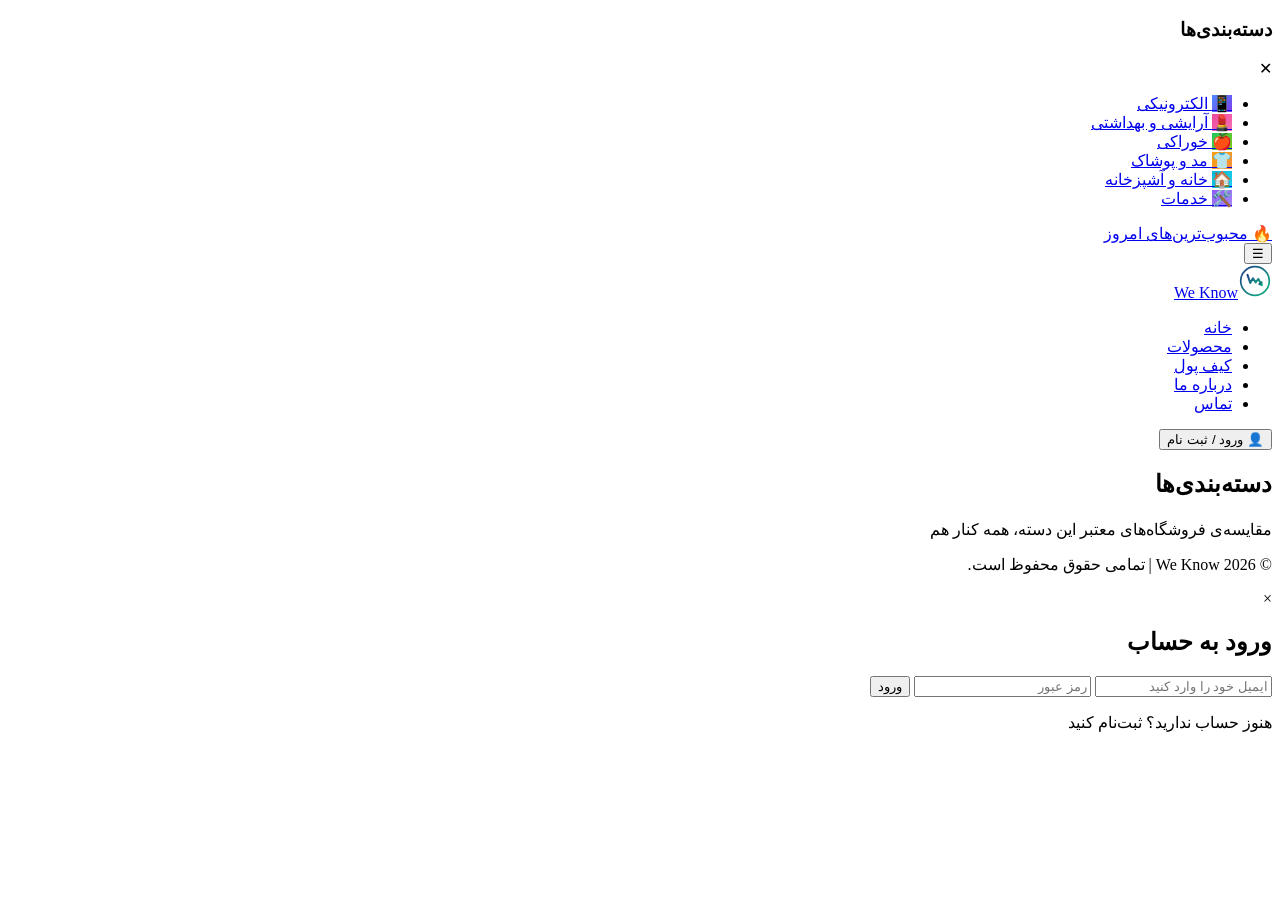
==== category.html @ 8f4747b4 "Create category.html" ====
<!DOCTYPE html>
<html lang="fa" dir="rtl" class="page-ready">

<head>
    <meta charset="UTF-8">
    <meta name="viewport" content="width=device-width, initial-scale=1.0">
    <meta name="description" content="مقایسه‌ی قیمت بین فروشگاه‌های معتبر ایرانی در هر دسته‌بندی — الکترونیکی، آرایشی، خوراکی، پوشاک، خانه و خدمات.">
    <meta name="robots" content="index, follow">
    <meta property="og:type" content="website">
    <meta property="og:title" content="دسته‌بندی محصولات | We Know">
    <meta property="og:description" content="مقایسه‌ی قیمت بین فروشگاه‌های معتبر ایرانی در هر دسته‌بندی — الکترونیکی، آرایشی، خوراکی، پوشاک، خانه و خدمات.">
    <meta property="og:locale" content="fa_IR">
    <meta name="twitter:card" content="summary">


    <link rel="preconnect" href="https://fonts.googleapis.com">
    <link rel="preconnect" href="https://fonts.gstatic.com" crossorigin>
    <link href="https://fonts.googleapis.com/css2?family=Vazirmatn:wght@300;400;500;600;700;800&display=swap" rel="stylesheet">

    <link rel="stylesheet" href="style.css">

    <title>دسته‌بندی محصولات | We Know</title>
</head>

<body>

    <!-- ================= NAVBAR ================= -->

    <nav class="navbar light-mode">
        <div id="sidebar" class="sidebar">
            <div class="sidebar-blob b1"></div>
            <div class="sidebar-blob b2"></div>
            <div class="shatter-grid" id="shatterGrid"></div>
            <div class="sidebar-content">
                <div class="sidebar-header">
                    <h3>دسته‌بندی‌ها</h3>
                    <span onclick="toggleSidebar()">✕</span>
                </div>
                <ul>
                    <li><a href="category.html?cat=electronics"><span class="cat-icon" style="background:linear-gradient(135deg,#4F8CFF,#7C3AED)">📱</span> الکترونیکی</a></li>
                    <li><a href="category.html?cat=beauty"><span class="cat-icon" style="background:linear-gradient(135deg,#EC4899,#F472B6)">💄</span> آرایشی و بهداشتی</a></li>
                    <li><a href="category.html?cat=food"><span class="cat-icon" style="background:linear-gradient(135deg,#22C55E,#84CC16)">🍎</span> خوراکی</a></li>
                    <li><a href="category.html?cat=fashion"><span class="cat-icon" style="background:linear-gradient(135deg,#F59E0B,#FB923C)">👕</span> مد و پوشاک</a></li>
                    <li><a href="category.html?cat=home"><span class="cat-icon" style="background:linear-gradient(135deg,#06B6D4,#22D3EE)">🏠</span> خانه و آشپزخانه</a></li>
                    <li><a href="category.html?cat=services"><span class="cat-icon" style="background:linear-gradient(135deg,#8B5CF6,#A78BFA)">🛠️</span> خدمات</a></li>
                </ul>
                <div class="sidebar-footer">
                    <a href="popular.html">🔥 محبوب‌ترین‌های امروز</a>
                </div>
            </div>
        </div>

        <button class="menu-btn" onclick="toggleSidebar()">☰</button>

        <div class="container">
            <a href="index.html" class="logo"><svg class="logo-mark" viewBox="0 0 100 100" width="34" height="34" aria-hidden="true"><defs><linearGradient id="logoGrad" x1="0" y1="0" x2="1" y2="1"><stop offset="0%" stop-color="#1E3A8A"/><stop offset="100%" stop-color="#10B981"/></linearGradient></defs><circle cx="50" cy="50" r="42" fill="none" stroke="url(#logoGrad)" stroke-width="5"/><path d="M28 32 L36 56 L44 42 L52 54 L60 44 L69 61" fill="none" stroke="url(#logoGrad)" stroke-width="6" stroke-linecap="round" stroke-linejoin="round"/><path d="M63 59 L70 62 L69 54" fill="none" stroke="url(#logoGrad)" stroke-width="6" stroke-linecap="round" stroke-linejoin="round"/></svg><span>We Know</span></a>

            <ul class="nav-links">
                <li><a href="index.html#home">خانه</a></li>
                <li><a href="products.html">محصولات</a></li>
                <li><a href="wallet.html">کیف پول</a></li>
                <li><a href="index.html#about">درباره ما</a></li>
                <li><a href="index.html#contact">تماس</a></li>
            </ul>

            <button class="login-btn">
                <span class="icon">👤</span>
                ورود / ثبت نام
            </button>
        </div>
    </nav>

    <!-- ================= CATEGORY GRID (همیشه نشون داده میشه) ================= -->

    <section class="cat-grid-wrap">
        <h2 class="section-title">دسته‌بندی‌ها</h2>
        <div class="cat-grid" id="catGrid"></div>
    </section>

    <!-- ================= INTRO انیمیشنی دسته‌ی انتخاب‌شده ================= -->

    <div id="catIntro" class="cat-intro">
        <div class="cat-intro-icon-wrap">
            <div class="cat-intro-ring"></div>
            <div class="cat-intro-ring cat-intro-ring2"></div>
            <div class="cat-intro-icon" id="catIntroIcon"></div>
        </div>
        <h1 id="catIntroTitle"></h1>
        <p>مقایسه‌ی فروشگاه‌های معتبر این دسته، همه کنار هم</p>
    </div>

    <!-- ================= STORES ================= -->

    <div id="storesWrap" class="stores-wrap"></div>

    <!-- ================= FOOTER ================= -->

    <footer>
        <p>© 2026 We Know | تمامی حقوق محفوظ است.</p>
    </footer>

    <script src="categories-data.js"></script>
    <script src="script.js"></script>
    <script src="category.js"></script>

    <div id="authModal" class="auth-modal">
        <div class="auth-box">
            <span class="close-modal" onclick="closeAuth()">×</span>
            <h2 id="modalTitle">ورود به حساب</h2>
            <form id="authForm" onsubmit="return false;">
            <input type="text" id="authName" placeholder="اسمت" style="display:none;">
            <input type="email" id="authEmail" placeholder="ایمیل خود را وارد کنید" required>
            <input type="password" id="authPassword" placeholder="رمز عبور" required>
            <button type="submit" class="auth-submit">ورود</button>
        </form>
        <p id="authError" class="auth-error"></p>
            <p class="toggle-text" onclick="toggleAuthMode()">
                هنوز حساب ندارید؟ <span id="toggleBtn">ثبت‌نام کنید</span>
            </p>
        </div>
    </div>
</body>

</html>
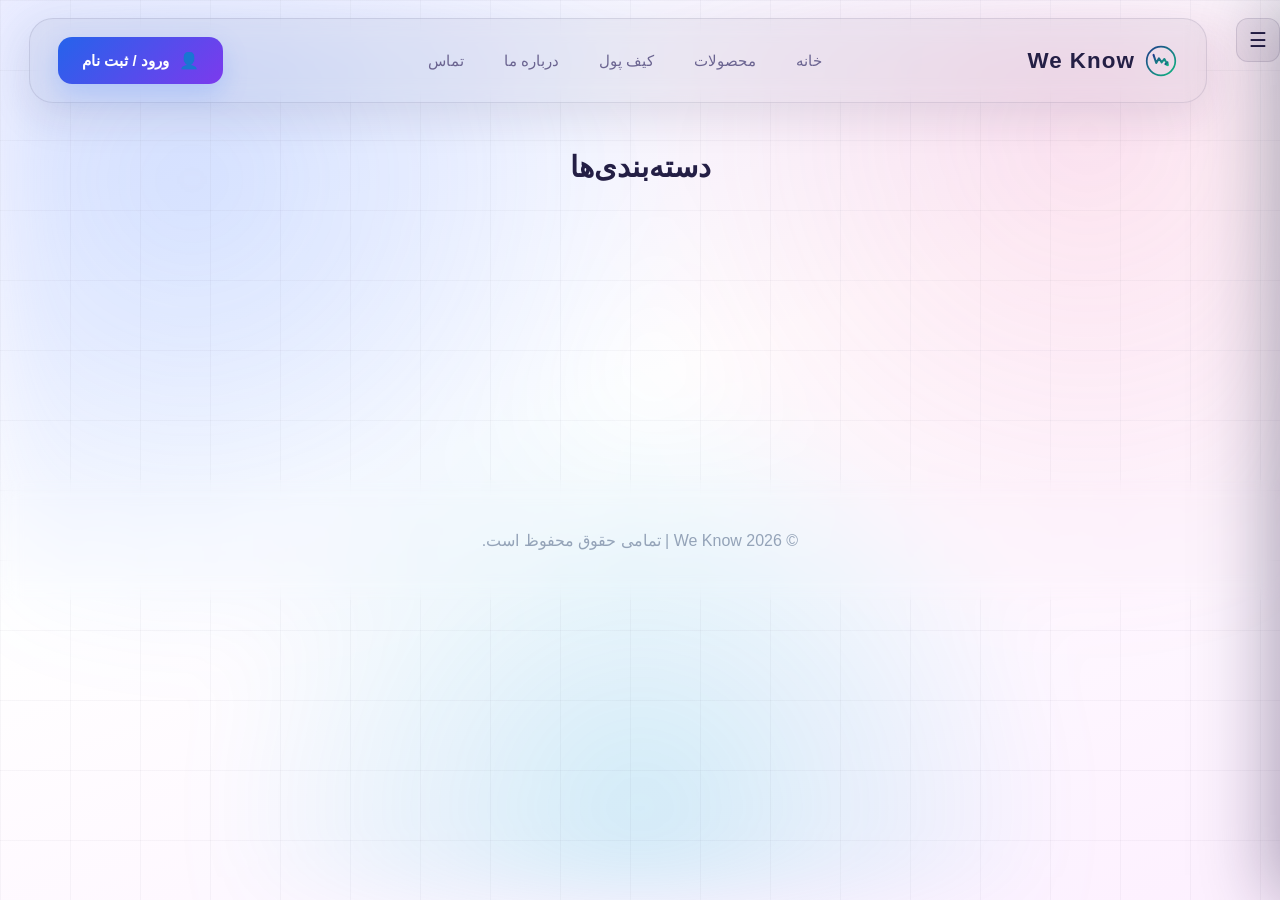
==== commit 68628803: "Update category.html" ====
--- a/category.html
+++ b/category.html
@@ -32,10 +32,24 @@
             <div class="sidebar-blob b2"></div>
             <div class="shatter-grid" id="shatterGrid"></div>
             <div class="sidebar-content">
+                <nav class="sidebar-mobile-nav">
+                    <a href="index.html#home">خانه</a>
+                    <a href="products.html">محصولات</a>
+                    <a href="wallet.html">کیف پول</a>
+                    <a href="index.html#about">درباره ما</a>
+                    <a href="index.html#contact">تماس</a>
+                </nav>
                 <div class="sidebar-header">
                     <h3>دسته‌بندی‌ها</h3>
                     <span onclick="toggleSidebar()">✕</span>
                 </div>
+                <nav class="sidebar-mobile-nav">
+                    <a href="index.html#home">🏠 خانه</a>
+                    <a href="products.html">📦 محصولات</a>
+                    <a href="wallet.html">💳 کیف پول</a>
+                    <a href="index.html#about">🤝 درباره ما</a>
+                    <a href="index.html#contact">✉️ تماس</a>
+                </nav>
                 <ul>
                     <li><a href="category.html?cat=electronics"><span class="cat-icon" style="background:linear-gradient(135deg,#4F8CFF,#7C3AED)">📱</span> الکترونیکی</a></li>
                     <li><a href="category.html?cat=beauty"><span class="cat-icon" style="background:linear-gradient(135deg,#EC4899,#F472B6)">💄</span> آرایشی و بهداشتی</a></li>
--- a/style.css
+++ b/style.css
@@ -0,0 +1,2310 @@
+/*====================================================
+    WE KNOW
+    VERSION 2.0 — no external JS libraries
+=====================================================*/
+
+/* فونت از تگ link تو head هر HTML لود میشه، نه از اینجا (برای جلوگیری از لود دوبل) */
+
+:root{
+
+    --bg:#F3F1FF;
+    --bg2:#FFFFFF;
+    --primary:#4F8CFF;
+    --secondary:#7C3AED;
+    --cyan:#06B6D4;
+    --pink:#EC4899;
+    --white:#ffffff;
+    --text:#241f45;
+    --paragraph:#6b6491;
+
+    --glass:rgba(36,31,69,.045);
+    --glass-border:rgba(36,31,69,.09);
+
+    --shadow:
+    0 25px 60px rgba(0,0,0,.35);
+
+}
+
+/*================ RESET ================*/
+
+*{
+    margin:0;
+    padding:0;
+    box-sizing:border-box;
+}
+
+html{
+    scroll-behavior:smooth;
+    font-family:"Vazirmatn",sans-serif;
+}
+
+html.is-loading,
+html.is-loading body{
+    overflow:hidden;
+    height:100vh;
+}
+
+body{
+    background: linear-gradient(160deg, #F0F0FF, #FFFFFF 45%, #FDF0FF);
+    color:var(--text);
+    overflow-x:hidden;
+    min-height:100vh;
+    position:relative;
+}
+
+a{
+    text-decoration:none;
+}
+
+button{
+    cursor:pointer;
+    font-family:inherit;
+}
+
+img{
+    display:block;
+    max-width:100%;
+}
+
+ul{
+    list-style:none;
+}
+
+/*================ SCROLLBAR ================*/
+
+::-webkit-scrollbar{
+    width:10px;
+}
+
+::-webkit-scrollbar-track{
+    background:#050b16;
+}
+
+::-webkit-scrollbar-thumb{
+    background:linear-gradient(var(--primary),var(--secondary));
+    border-radius:30px;
+}
+
+/*================ BACKGROUND ================*/
+
+.background{
+    position:fixed;
+    inset:0;
+    overflow:hidden;
+    z-index:-5;
+}
+
+.blob{
+    position:absolute;
+    border-radius:50%;
+    filter:blur(55px);
+    opacity:.58;
+}
+
+.blob1{
+    width:650px;
+    height:650px;
+    background:#2563eb;
+    top:-180px;
+    inset-inline-end:-180px;
+    animation:float 18s ease-in-out infinite;
+}
+
+.blob2{
+    width:520px;
+    height:520px;
+    background:#7c3aed;
+    bottom:-180px;
+    inset-inline-start:-150px;
+    animation:float 24s ease-in-out infinite reverse;
+}
+
+.blob3{
+    width:420px;
+    height:420px;
+    background:#06b6d4;
+    top:45%;
+    inset-inline-start:40%;
+    animation:float 20s ease-in-out infinite;
+}
+
+.noise{
+    position:absolute;
+    inset:0;
+    opacity:.035;
+    mix-blend-mode:overlay;
+    background-image:radial-gradient(rgba(255,255,255,.35) 1px,transparent 1px);
+    background-size:6px 6px;
+}
+
+body::before{
+    content:"";
+    position:fixed;
+    inset:0;
+    background:
+    radial-gradient(circle at 15% 20%, rgba(79,140,255,.20), transparent 38%),
+    radial-gradient(circle at 85% 15%, rgba(236,72,153,.16), transparent 38%),
+    radial-gradient(circle at 50% 90%, rgba(6,182,212,.18), transparent 42%);
+    filter:blur(35px);
+    animation:aurora 18s ease infinite alternate;
+    z-index:-4;
+}
+
+body::after{
+    content:"";
+    position:fixed;
+    inset:0;
+    background-image:
+    linear-gradient(rgba(36,31,69,.035) 1px,transparent 1px),
+    linear-gradient(90deg,rgba(36,31,69,.035) 1px,transparent 1px);
+    background-size:70px 70px;
+    z-index:-3;
+}
+
+/*================ CONTAINER ================*/
+
+.container{
+    width:min(1400px,92%);
+    margin:auto;
+}
+
+/*================ ANIMATIONS ================*/
+
+@keyframes aurora{
+    0%{ transform:scale(1) rotate(0deg); }
+    50%{ transform:scale(1.25) rotate(12deg); }
+    100%{ transform:scale(1.45) rotate(-8deg); }
+}
+
+@keyframes float{
+    0%{ transform:translate(0,0); }
+    25%{ transform:translate(100px,-60px); }
+    50%{ transform:translate(-80px,120px); }
+    75%{ transform:translate(80px,40px); }
+    100%{ transform:translate(0,0); }
+}
+
+@keyframes spin{
+    to{ transform:rotate(360deg); }
+}
+
+@keyframes spinReverse{
+    to{ transform:rotate(-360deg); }
+}
+
+@keyframes logoPop{
+    0%{ opacity:0; transform:scale(.5) rotate(-20deg); }
+    60%{ opacity:1; transform:scale(1.1) rotate(4deg); }
+    100%{ opacity:1; transform:scale(1) rotate(0deg); }
+}
+
+@keyframes preloaderOut{
+    0%{ opacity:1; transform:translateY(0) scale(1); }
+    60%{ opacity:1; transform:translateY(0) scale(1.06); }
+    100%{ opacity:0; transform:translateY(-6%) scale(1.1); }
+}
+
+/*================ GENERIC REVEAL ================*/
+
+.reveal{
+    opacity:0;
+    transform:translateY(50px);
+    transition:opacity .9s cubic-bezier(.22,1,.36,1), transform .9s cubic-bezier(.22,1,.36,1);
+}
+
+html.page-ready .reveal{
+    opacity:1;
+    transform:translateY(0);
+}
+
+html.page-ready .hero-top.reveal{ transition-delay:.05s; }
+html.page-ready h1.reveal{ transition-delay:.18s; }
+html.page-ready p.reveal{ transition-delay:.32s; }
+html.page-ready .search-box.reveal{ transition-delay:.44s; }
+html.page-ready .hero-tags.reveal{ transition-delay:.56s; }
+
+.scroll-reveal{
+    opacity:0;
+    transform:translateY(60px);
+    transition:opacity .8s cubic-bezier(.22,1,.36,1), transform .8s cubic-bezier(.22,1,.36,1);
+}
+
+.scroll-reveal.in-view{
+    opacity:1;
+    transform:translateY(0);
+}
+
+.stats .stat-card:nth-child(1).in-view{ transition-delay:0s; }
+.stats .stat-card:nth-child(2).in-view{ transition-delay:.1s; }
+.stats .stat-card:nth-child(3).in-view{ transition-delay:.2s; }
+.stats .stat-card:nth-child(4).in-view{ transition-delay:.3s; }
+
+.features .feature-card:nth-child(1).in-view{ transition-delay:0s; }
+.features .feature-card:nth-child(2).in-view{ transition-delay:.12s; }
+.features .feature-card:nth-child(3).in-view{ transition-delay:.24s; }
+
+@media (prefers-reduced-motion: reduce){
+    .reveal, .scroll-reveal{ transition:none; opacity:1; transform:none; }
+    .blob, body::before, .preloader-ring, .preloader-logo{ animation:none !important; }
+}
+
+/*====================================================
+                    PRELOADER
+====================================================*/
+
+#preloader{
+    position:fixed;
+    inset:0;
+    z-index:9999;
+    display:flex;
+    align-items:center;
+    justify-content:center;
+    background:var(--bg);
+    overflow:hidden;
+}
+
+#preloader.out{
+    animation:preloaderOut .7s cubic-bezier(.6,0,.85,1) forwards;
+    pointer-events:none;
+}
+
+.preloader-logo{
+    position:relative;
+    z-index:2;
+    font-size:2.6rem;
+    font-weight:800;
+    letter-spacing:2px;
+    color:#241f45;
+    animation:logoPop 1s cubic-bezier(.22,1,.36,1) both;
+}
+
+.preloader-logo span{
+    background:linear-gradient(90deg,var(--primary),var(--secondary),var(--cyan));
+    -webkit-background-clip:text;
+    background-clip:text;
+    color:transparent;
+}
+
+.preloader-ring{
+    position:absolute;
+    width:170px;
+    height:170px;
+    border-radius:50%;
+    border:2px solid transparent;
+    border-top-color:var(--primary);
+    border-right-color:var(--secondary);
+    animation:spin 2.2s linear infinite;
+}
+
+.preloader-ring2{
+    width:220px;
+    height:220px;
+    border-top-color:transparent;
+    border-right-color:transparent;
+    border-bottom-color:var(--cyan);
+    border-left-color:var(--pink);
+    opacity:.6;
+    animation:spinReverse 2.8s linear infinite;
+}
+
+/*====================================================
+                ANCHOR NAV / SECTION TITLE
+====================================================*/
+
+section, header{
+    scroll-margin-top: 110px;
+}
+
+.section-title{
+    text-align:center;
+    font-size:1.8rem;
+    font-weight:800;
+    margin-bottom:36px;
+}
+
+.products-grid{
+    margin-top: 90px;
+    padding: 0 20px;
+}
+
+.products-grid .grid{
+    display: grid;
+    grid-template-columns: repeat(3, 1fr);
+    gap: 22px;
+}
+
+@media(max-width:1000px){
+    .products-grid .grid{ grid-template-columns: repeat(2, 1fr); }
+}
+
+@media(max-width:600px){
+    .products-grid .grid{ grid-template-columns: 1fr; }
+}
+
+/*====================================================
+        ROTATE-IN REVEAL + ICON SPIN ON HOVER
+====================================================*/
+
+.spin-reveal{
+    transform: translateY(60px) rotate(-10deg) scale(.88);
+}
+
+.spin-reveal.in-view{
+    transform: translateY(0) rotate(0deg) scale(1);
+}
+
+.product-icon,
+.feature-icon{
+    display:inline-flex;
+    transition: transform .7s cubic-bezier(.22,1,.36,1);
+}
+
+.product-card:hover .product-icon,
+.feature-card:hover .feature-icon{
+    transform: rotate(360deg);
+}
+
+.page-hero{
+    text-align: center;
+    padding: 150px 20px 50px;
+    max-width: 760px;
+    margin: 0 auto;
+    position: relative;
+    z-index: 1;
+}
+
+.page-hero h1{
+    font-size: 2.4rem;
+    font-weight: 800;
+    line-height: 1.4;
+    margin: 20px 0 16px;
+}
+
+.page-hero p{
+    color: var(--paragraph);
+    font-size: 1.02rem;
+    line-height: 1.9;
+}
+
+/*====================================================
+        PRODUCT CARD CLICK → SPIN OUT
+====================================================*/
+
+@keyframes cardSpinOut{
+    0%{ transform: scale(1) rotate(0deg); opacity: 1; }
+    60%{ transform: scale(1.1) rotate(200deg); opacity: 1; }
+    100%{ transform: scale(.25) rotate(360deg); opacity: 0; }
+}
+
+.product-card{ cursor: pointer; }
+
+.product-card.spin-out{
+    animation: cardSpinOut .55s cubic-bezier(.55,0,.2,1) forwards;
+    pointer-events: none;
+}
+
+/*====================================================
+        PRODUCT DETAIL PAGE (theme changes per category)
+====================================================*/
+
+.theme-electronics{ --theme-bg1:#E8F2FF; --theme-bg2:#FFFFFF; --theme-accent:#4F8CFF; }
+.theme-beauty{      --theme-bg1:#FFEAF3; --theme-bg2:#FFFFFF; --theme-accent:#EC4899; }
+.theme-food{        --theme-bg1:#EAFCEF; --theme-bg2:#FFFFFF; --theme-accent:#22C55E; }
+.theme-fashion{      --theme-bg1:#FFF4E2; --theme-bg2:#FFFFFF; --theme-accent:#F59E0B; }
+.theme-home{        --theme-bg1:#E3FBFF; --theme-bg2:#FFFFFF; --theme-accent:#06B6D4; }
+.theme-services{    --theme-bg1:#F3ECFF; --theme-bg2:#FFFFFF; --theme-accent:#8B5CF6; }
+
+.product-page{
+    min-height: 100vh;
+    background: linear-gradient(160deg, var(--theme-bg1,#E8F2FF), var(--theme-bg2,#FFFFFF));
+    color: #241f45;
+}
+
+.product-page-inner{
+    max-width: 880px;
+    margin: 0 auto;
+    padding: 130px 24px 60px;
+}
+
+.back-btn{
+    display: inline-flex;
+    align-items: center;
+    gap: 6px;
+    border: none;
+    background: rgba(36,31,69,.08);
+    color: #241f45;
+    font-weight: 700;
+    font-size: .85rem;
+    padding: 12px 18px;
+    border-radius: 999px;
+    cursor: pointer;
+    text-decoration: none;
+    margin-bottom: 24px;
+    transition: transform .25s ease, background .25s ease;
+}
+
+.back-btn:hover{
+    background: rgba(36,31,69,.14);
+    transform: translateX(4px);
+}
+
+.back-btn.bottom{
+    margin-top: 10px;
+    margin-bottom: 0;
+}
+
+.product-page-icon{
+    font-size: 5rem;
+    text-align: center;
+    margin-bottom: 14px;
+    filter: drop-shadow(0 14px 24px rgba(36,31,69,.18));
+}
+
+#ppName{
+    text-align: center;
+    font-size: 1.7rem;
+    font-weight: 800;
+    margin-bottom: 12px;
+    line-height: 1.5;
+}
+
+.product-page-badge{
+    display: block;
+    width: fit-content;
+    margin: 0 auto 18px;
+    font-size: .78rem;
+    font-weight: 700;
+    padding: 6px 16px;
+    border-radius: 999px;
+    background: rgba(34,197,94,.15);
+    color: #16A34A;
+}
+
+.product-page-badge.fake{
+    background: rgba(244,63,94,.15);
+    color: #E11D48;
+}
+
+.product-page-price{
+    text-align: center;
+    font-size: 2.1rem;
+    font-weight: 800;
+    margin-bottom: 34px;
+    color: var(--theme-accent, #4F8CFF);
+}
+
+.product-page-grid{
+    display: grid;
+    grid-template-columns: 1fr 1fr;
+    gap: 18px;
+    margin-bottom: 18px;
+}
+
+.pp-card{
+    background: rgba(255,255,255,.75);
+    border: 1px solid rgba(36,31,69,.08);
+    border-radius: 22px;
+    padding: 24px;
+    margin-bottom: 18px;
+    box-shadow: 0 20px 45px rgba(36,31,69,.08);
+}
+
+.pp-card h3{
+    font-size: 1rem;
+    margin-bottom: 14px;
+}
+
+.pp-card p{
+    color: #4b4570;
+    font-size: .9rem;
+    line-height: 1.9;
+}
+
+#ppChart svg{
+    width: 100%;
+    height: 130px;
+    display: block;
+}
+
+.pp-alert-hint{
+    margin-bottom: 14px !important;
+}
+
+.compare-row{
+    display: flex;
+    align-items: center;
+    justify-content: space-between;
+    padding: 13px 0;
+    border-bottom: 1px solid rgba(36,31,69,.08);
+    font-size: .88rem;
+}
+
+.compare-row:last-child{ border-bottom: none; }
+
+.compare-row .cr-store{
+    display: flex;
+    align-items: center;
+    gap: 8px;
+    font-weight: 600;
+}
+
+.compare-row .cr-price{
+    font-weight: 800;
+    display: flex;
+    align-items: center;
+    gap: 8px;
+}
+
+.compare-row.cheapest .cr-price{ color: #16A34A; }
+
+.cheapest-tag{
+    font-size: .65rem;
+    font-weight: 700;
+    padding: 3px 9px;
+    border-radius: 999px;
+    background: rgba(34,197,94,.15);
+    color: #16A34A;
+}
+
+.review-form{
+    display: flex;
+    flex-direction: column;
+    gap: 10px;
+    margin-top: 18px;
+    padding-top: 18px;
+    border-top: 1px solid rgba(36,31,69,.08);
+}
+
+.review-form input,
+.review-form textarea,
+.review-form select{
+    background: rgba(255,255,255,.9);
+    border: 1px solid rgba(36,31,69,.12);
+    border-radius: 12px;
+    padding: 12px 14px;
+    font-family: inherit;
+    font-size: .88rem;
+    color: #241f45;
+    outline: none;
+    resize: none;
+}
+
+.review-form input:focus,
+.review-form textarea:focus,
+.review-form select:focus{
+    border-color: var(--theme-accent, #4F8CFF);
+}
+
+.review-form button{
+    align-self: flex-start;
+    border: none;
+    padding: 11px 22px;
+    border-radius: 12px;
+    background: var(--theme-accent, #4F8CFF);
+    color: white;
+    font-weight: 700;
+    font-size: .85rem;
+    cursor: pointer;
+    transition: transform .25s ease, filter .25s ease;
+}
+
+.review-form button:hover{
+    transform: translateY(-2px);
+    filter: brightness(1.08);
+}
+
+.review-item.new-review{
+    background: rgba(110,168,255,.06);
+    border-radius: 12px;
+    padding: 10px 12px;
+}
+
+.pp-checkbox{
+    display: flex;
+    align-items: center;
+    gap: 8px;
+    font-size: .85rem;
+    color: #4b4570;
+    margin-top: 12px;
+    cursor: pointer;
+}
+
+.pp-checkbox input{
+    width: 16px;
+    height: 16px;
+    accent-color: var(--theme-accent, #4F8CFF);
+}
+
+.pp-alert-row{
+    display: flex;
+    gap: 10px;
+}
+
+.pp-alert-row input{
+    flex: 1;
+    background: rgba(255,255,255,.9);
+    border: 1px solid rgba(36,31,69,.12);
+    border-radius: 12px;
+    padding: 12px 14px;
+    font-family: inherit;
+    font-size: .88rem;
+    color: #241f45;
+    outline: none;
+}
+
+.pp-alert-row input:focus{
+    border-color: var(--theme-accent, #4F8CFF);
+}
+
+.pp-alert-row button{
+    border: none;
+    padding: 12px 20px;
+    border-radius: 12px;
+    background: var(--theme-accent, #4F8CFF);
+    color: white;
+    font-weight: 700;
+    font-size: .85rem;
+    cursor: pointer;
+    white-space: nowrap;
+    transition: transform .25s ease, filter .25s ease;
+}
+
+.pp-alert-row button:hover{
+    transform: translateY(-2px);
+    filter: brightness(1.08);
+}
+
+.review-item{
+    padding: 12px 0;
+    border-bottom: 1px solid rgba(36,31,69,.08);
+}
+
+.review-item:last-child{ border-bottom: none; }
+
+.review-item .review-top{
+    display: flex;
+    justify-content: space-between;
+    margin-bottom: 4px;
+    font-weight: 700;
+    font-size: .85rem;
+}
+
+.review-item .stars{ color: #F59E0B; }
+
+@media(max-width: 700px){
+    .product-page-grid{ grid-template-columns: 1fr; }
+}
+
+/*====================================================
+                    WALLET
+====================================================*/
+
+.balance-card{ text-align: center; }
+
+.balance-label{
+    font-size: .85rem;
+    color: #6b6491;
+    margin-bottom: 6px;
+}
+
+.balance-amount{
+    font-size: 2.2rem;
+    font-weight: 800;
+    color: var(--theme-accent, #8B5CF6);
+    margin-bottom: 22px;
+}
+
+.wallet-actions-grid{
+    display: grid;
+    grid-template-columns: 1fr 1fr;
+    gap: 14px;
+}
+
+.wallet-action{
+    display: flex;
+    flex-direction: column;
+    gap: 10px;
+}
+
+.wallet-action input{
+    background: rgba(255,255,255,.9);
+    border: 1px solid rgba(36,31,69,.12);
+    border-radius: 12px;
+    padding: 12px 14px;
+    font-family: inherit;
+    font-size: .88rem;
+    color: #241f45;
+    outline: none;
+    text-align: center;
+}
+
+.wallet-action input:focus{ border-color: var(--theme-accent, #8B5CF6); }
+
+.wallet-action button{
+    border: none;
+    padding: 12px;
+    border-radius: 12px;
+    background: var(--theme-accent, #8B5CF6);
+    color: white;
+    font-weight: 700;
+    font-size: .85rem;
+    cursor: pointer;
+    transition: transform .25s ease, filter .25s ease;
+}
+
+.wallet-action button:hover{ transform: translateY(-2px); filter: brightness(1.08); }
+
+.wallet-action button.secondary{
+    background: rgba(36,31,69,.08);
+    color: #241f45;
+}
+
+.check-btn{
+    border: none;
+    padding: 9px 16px;
+    border-radius: 999px;
+    background: var(--theme-accent, #8B5CF6);
+    color: white;
+    font-weight: 700;
+    font-size: .78rem;
+    cursor: pointer;
+    white-space: nowrap;
+    transition: transform .25s ease;
+}
+
+.check-btn:hover{ transform: translateY(-2px); }
+
+.alert-item, .history-item{
+    display: flex;
+    align-items: center;
+    justify-content: space-between;
+    gap: 10px;
+    padding: 14px 0;
+    border-bottom: 1px solid rgba(36,31,69,.08);
+    font-size: .87rem;
+    flex-wrap: wrap;
+}
+
+.alert-item{ flex-direction: column; align-items: stretch; }
+
+.alert-item .ai-top{
+    display: flex;
+    align-items: center;
+    justify-content: space-between;
+    gap: 10px;
+}
+
+.alert-progress{
+    height: 8px;
+    border-radius: 999px;
+    background: rgba(36,31,69,.08);
+    overflow: hidden;
+    margin-top: 10px;
+}
+
+.alert-progress-fill{
+    height: 100%;
+    border-radius: 999px;
+    background: linear-gradient(90deg, var(--theme-accent,#8B5CF6), #A78BFA);
+    transition: width .5s ease;
+}
+
+.ai-controls{
+    display: flex;
+    align-items: center;
+    gap: 10px;
+}
+
+.switch{
+    position: relative;
+    display: inline-block;
+    width: 42px;
+    height: 24px;
+    flex-shrink: 0;
+}
+
+.switch input{
+    opacity: 0;
+    width: 0;
+    height: 0;
+}
+
+.switch-slider{
+    position: absolute;
+    cursor: pointer;
+    inset: 0;
+    background: rgba(36,31,69,.15);
+    border-radius: 999px;
+    transition: .3s;
+}
+
+.switch-slider::before{
+    content: "";
+    position: absolute;
+    height: 18px; width: 18px;
+    left: 3px; bottom: 3px;
+    background: white;
+    border-radius: 50%;
+    transition: .3s;
+    box-shadow: 0 2px 6px rgba(0,0,0,.2);
+}
+
+.switch input:checked + .switch-slider{
+    background: var(--theme-accent, #8B5CF6);
+}
+
+.switch input:checked + .switch-slider::before{
+    transform: translateX(18px);
+}
+
+.alert-item:last-child, .history-item:last-child{ border-bottom: none; }
+
+.alert-item .ai-info, .history-item .hi-info{
+    display: flex;
+    align-items: center;
+    gap: 10px;
+}
+
+.alert-item .ai-target{
+    font-weight: 700;
+    color: var(--theme-accent, #8B5CF6);
+}
+
+.alert-remove{
+    border: none;
+    background: rgba(244,63,94,.12);
+    color: #E11D48;
+    width: 28px; height: 28px;
+    border-radius: 50%;
+    cursor: pointer;
+    font-size: .8rem;
+}
+
+.empty-state{
+    text-align: center;
+    color: #8a84ab;
+    font-size: .85rem;
+    padding: 20px 0;
+}
+
+/*====================================================
+                ABOUT: TIMELINE
+====================================================*/
+
+.about-timeline-wrap{
+    max-width: 1000px;
+    margin: 40px auto 0;
+    padding: 0 20px;
+}
+
+.about-timeline{
+    display: flex;
+    justify-content: space-between;
+    position: relative;
+    padding-top: 10px;
+}
+
+.about-timeline::before{
+    content: "";
+    position: absolute;
+    top: 16px;
+    inset-inline-start: 0;
+    right: 0;
+    left: 0;
+    height: 2px;
+    background: linear-gradient(90deg, #4F8CFF, #7C3AED, #06B6D4, #EC4899);
+}
+
+.tl-item{
+    display: flex;
+    flex-direction: column;
+    align-items: center;
+    text-align: center;
+    flex: 1;
+    gap: 6px;
+    position: relative;
+}
+
+.tl-dot{
+    width: 12px; height: 12px;
+    border-radius: 50%;
+    background: var(--primary);
+    border: 3px solid #fff;
+    box-shadow: 0 0 0 2px rgba(79,140,255,.3);
+    margin-bottom: 8px;
+}
+
+.tl-year{ font-weight: 800; font-size: .95rem; }
+.tl-label{ font-size: .78rem; color: var(--paragraph); }
+
+/*====================================================
+                ABOUT: TEAM
+====================================================*/
+
+.team-wrap{
+    max-width: 1200px;
+    margin: 60px auto 0;
+    padding: 0 20px;
+}
+
+.team-grid{
+    display: grid;
+    grid-template-columns: repeat(4, 1fr);
+    gap: 20px;
+}
+
+.team-card{
+    text-align: center;
+    background: var(--glass);
+    border: 1px solid var(--glass-border);
+    border-radius: 20px;
+    padding: 26px 16px;
+    transition: transform .3s ease, box-shadow .3s ease;
+}
+
+.team-card:hover{
+    transform: translateY(-6px);
+    box-shadow: var(--shadow);
+}
+
+.team-avatar{
+    width: 68px; height: 68px;
+    border-radius: 50%;
+    display: flex;
+    align-items: center;
+    justify-content: center;
+    font-size: 1.7rem;
+    margin: 0 auto 14px;
+}
+
+.team-card h4{ font-size: .92rem; font-weight: 700; margin-bottom: 4px; }
+.team-card span{ font-size: .75rem; color: var(--paragraph); }
+
+@media(max-width: 800px){
+    .about-timeline{ flex-wrap: wrap; gap: 20px; }
+    .about-timeline::before{ display: none; }
+    .team-grid{ grid-template-columns: repeat(2,1fr); }
+}
+
+/*====================================================
+                    DASHBOARD
+====================================================*/
+
+.dash-wrap{
+    max-width: 1100px;
+    margin: 0 auto;
+    padding: 130px 24px 80px;
+    display: grid;
+    grid-template-columns: 240px 1fr;
+    gap: 24px;
+    align-items: start;
+}
+
+.dash-side{
+    background: rgba(255,255,255,.75);
+    border: 1px solid rgba(36,31,69,.08);
+    border-radius: 22px;
+    padding: 22px;
+    position: sticky;
+    top: 110px;
+}
+
+.dash-user{
+    display: flex;
+    align-items: center;
+    gap: 10px;
+    margin-bottom: 20px;
+    padding-bottom: 18px;
+    border-bottom: 1px solid rgba(36,31,69,.08);
+}
+
+.dash-avatar{
+    width: 44px;
+    height: 44px;
+    border-radius: 50%;
+    background: linear-gradient(135deg,#4F8CFF,#7C3AED);
+    color: white;
+    display: flex;
+    align-items: center;
+    justify-content: center;
+    font-weight: 800;
+    flex-shrink: 0;
+}
+
+.dash-user-name{ font-weight: 700; font-size: .9rem; }
+.dash-user-email{ font-size: .72rem; color: #8a84ab; }
+
+.dash-nav{
+    display: flex;
+    flex-direction: column;
+    gap: 4px;
+}
+
+.dash-nav a{
+    padding: 10px 12px;
+    border-radius: 12px;
+    font-size: .85rem;
+    font-weight: 600;
+    color: #4b4570;
+    transition: background .25s ease, color .25s ease;
+}
+
+.dash-nav a:hover{
+    background: rgba(79,140,255,.1);
+    color: #241f45;
+}
+
+.dash-main{ min-width: 0; }
+
+.dash-greeting{
+    font-size: 1.5rem;
+    font-weight: 800;
+    margin-bottom: 20px;
+}
+
+.dash-stats{
+    display: grid;
+    grid-template-columns: repeat(3, 1fr);
+    gap: 16px;
+    margin-bottom: 18px;
+}
+
+.dash-stat{
+    text-align: center;
+    margin-bottom: 0 !important;
+}
+
+.dash-stat-label{
+    display: block;
+    font-size: .78rem;
+    color: #8a84ab;
+    margin-bottom: 8px;
+}
+
+.dash-stat-value{
+    display: block;
+    font-size: 1.3rem;
+    font-weight: 800;
+    color: var(--theme-accent, #4F8CFF);
+}
+
+.dash-profile-row{
+    display: flex;
+    justify-content: space-between;
+    padding: 12px 0;
+    border-bottom: 1px solid rgba(36,31,69,.08);
+    font-size: .88rem;
+}
+
+.dash-profile-row span:first-child{ color: #8a84ab; }
+.dash-profile-row span:last-child{ font-weight: 700; }
+
+.logout-btn{
+    margin-top: 16px;
+    border: none;
+    padding: 11px 20px;
+    border-radius: 12px;
+    background: rgba(244,63,94,.12);
+    color: #E11D48;
+    font-weight: 700;
+    font-size: .85rem;
+    cursor: pointer;
+    transition: background .25s ease;
+}
+
+.logout-btn:hover{ background: rgba(244,63,94,.2); }
+
+@media(max-width: 800px){
+    .dash-wrap{ grid-template-columns: 1fr; }
+    .dash-side{ position: static; }
+    .dash-stats{ grid-template-columns: 1fr; }
+}
+
+/*====================================================
+                CONTACT SECTION
+====================================================*/
+
+.contact-wrap{
+    display: flex;
+    justify-content: center;
+    padding: 20px 20px 60px;
+}
+
+.contact-card{
+    width: min(560px, 100%);
+    background: linear-gradient(165deg, rgba(255,255,255,.98), rgba(224,231,255,.95));
+    color: #241f45;
+    border: 1px solid rgba(255,255,255,.6);
+    box-shadow: 0 30px 80px rgba(20,10,50,.3);
+    border-radius: 28px;
+    padding: 38px;
+    display: flex;
+    flex-direction: column;
+    gap: 16px;
+    text-align: right;
+}
+
+.field{
+    display: flex;
+    align-items: center;
+    gap: 10px;
+    background: rgba(255,255,255,.7);
+    border: 1px solid rgba(36,31,69,.12);
+    border-radius: 14px;
+    padding: 14px 16px;
+    transition: border-color .25s ease, box-shadow .25s ease, background .25s ease;
+}
+
+.field:focus-within{
+    border-color: var(--primary);
+    background: #fff;
+    box-shadow: 0 0 0 4px rgba(79,140,255,.15);
+}
+
+.field input,
+.field textarea{
+    flex: 1;
+    background: none;
+    border: none;
+    outline: none;
+    color: #241f45;
+    font-size: .92rem;
+    font-family: inherit;
+    resize: none;
+}
+
+.field input::placeholder,
+.field textarea::placeholder{
+    color: #8a84ab;
+}
+
+.field-icon{
+    font-size: 1rem;
+}
+
+.textarea-field{
+    align-items: flex-start;
+}
+
+.auth-submit{
+    border: none;
+    padding: 14px;
+    border-radius: 14px;
+    background: linear-gradient(135deg,#2563eb,#7c3aed);
+    color: white;
+    font-weight: 700;
+    font-size: .95rem;
+    width: 100%;
+    cursor: pointer;
+    transition: transform .25s ease, box-shadow .25s ease;
+    box-shadow: 0 10px 25px rgba(59,130,246,.3);
+}
+
+.auth-submit:hover{
+    transform: translateY(-3px);
+    box-shadow: 0 16px 32px rgba(59,130,246,.4);
+}
+
+.auth-msg{
+    text-align: center;
+    font-size: .85rem;
+    min-height: 1.2em;
+    color: #34D399;
+    font-weight: 600;
+}
+
+.auth-error{
+    text-align: center;
+    font-size: .82rem;
+    color: #E11D48;
+    min-height: 1.1em;
+    margin-top: 8px;
+}
+
+/*====================================================
+                CATEGORY GRID (colorful cards)
+====================================================*/
+
+.cat-grid-wrap{
+    max-width: 1200px;
+    margin: 0 auto;
+    padding: 150px 20px 20px;
+}
+
+.cat-grid{
+    display: grid;
+    grid-template-columns: repeat(3, 1fr);
+    gap: 20px;
+}
+
+.cat-card{
+    display: block;
+    border-radius: 22px;
+    padding: 26px 22px;
+    color: white;
+    text-decoration: none;
+    position: relative;
+    overflow: hidden;
+    transition: transform .35s cubic-bezier(.22,1,.36,1), box-shadow .35s ease;
+    min-height: 150px;
+}
+
+.cat-card:hover{
+    transform: translateY(-6px) scale(1.02);
+    box-shadow: 0 20px 40px rgba(36,31,69,.25);
+}
+
+.cat-card.active{
+    outline: 3px solid rgba(255,255,255,.7);
+    outline-offset: 3px;
+}
+
+.cat-card .cat-card-icon{
+    font-size: 2.2rem;
+    margin-bottom: 10px;
+    display: inline-block;
+    transition: transform .5s cubic-bezier(.34,1.56,.64,1);
+}
+
+.cat-card:hover .cat-card-icon{
+    transform: rotate(-14deg) scale(1.15);
+}
+
+.cat-card h3{
+    font-size: 1.05rem;
+    font-weight: 800;
+    margin-bottom: 12px;
+}
+
+.cat-card .cat-card-tags{
+    display: flex;
+    flex-wrap: wrap;
+    gap: 6px;
+}
+
+.cat-card .cat-card-tags span{
+    font-size: .68rem;
+    font-weight: 700;
+    padding: 4px 10px;
+    border-radius: 999px;
+    background: rgba(255,255,255,.22);
+    backdrop-filter: blur(6px);
+}
+
+.cat-electronics{ background: linear-gradient(135deg,#4F8CFF,#2563EB); }
+.cat-beauty{      background: linear-gradient(135deg,#EC4899,#DB2777); }
+.cat-food{        background: linear-gradient(135deg,#22C55E,#15803D); }
+.cat-fashion{     background: linear-gradient(135deg,#F59E0B,#C2410C); }
+.cat-home{        background: linear-gradient(135deg,#06B6D4,#0E7490); }
+.cat-services{    background: linear-gradient(135deg,#8B5CF6,#6D28D9); }
+
+/*====================================================
+        CATEGORY INTRO (چرخش مثل پرلودر، اما برای دسته)
+====================================================*/
+
+.cat-intro{
+    display: none;
+    position: relative;
+    text-align: center;
+    padding: 160px 20px 40px;
+    overflow: hidden;
+}
+
+.cat-intro.show{ display: block; }
+
+.cat-intro-icon-wrap{
+    position: relative;
+    width: 220px;
+    height: 220px;
+    margin: 0 auto 10px;
+    display: flex;
+    align-items: center;
+    justify-content: center;
+}
+
+.cat-intro-ring{
+    position: absolute;
+    top: 50%; left: 50%;
+    width: 160px; height: 160px;
+    transform: translate(-50%, -50%);
+    border-radius: 50%;
+    border: 3px solid transparent;
+    border-top-color: var(--theme-accent, #4F8CFF);
+    border-right-color: var(--theme-accent, #4F8CFF);
+    opacity: .5;
+    animation: spin 2.4s linear infinite;
+}
+
+.cat-intro-ring2{
+    width: 210px; height: 210px;
+    border-top-color: transparent;
+    border-right-color: transparent;
+    border-bottom-color: var(--theme-accent, #A78BFA);
+    border-left-color: var(--theme-accent, #A78BFA);
+    animation: spinReverse 3s linear infinite;
+}
+
+.cat-intro-icon{
+    position: relative;
+    z-index: 2;
+    font-size: 3.6rem;
+    animation: logoPop .8s cubic-bezier(.22,1,.36,1) both;
+}
+
+.cat-intro h1{
+    position: relative;
+    z-index: 2;
+    font-size: 1.9rem;
+    font-weight: 800;
+    margin-bottom: 8px;
+}
+
+.cat-intro p{
+    position: relative;
+    z-index: 2;
+    color: #6b6491;
+    font-size: .9rem;
+}
+
+/*====================================================
+                    STORES
+====================================================*/
+
+.stores-wrap{
+    max-width: 1200px;
+    margin: 0 auto;
+    padding: 10px 20px 80px;
+}
+
+.store-section{
+    margin-bottom: 46px;
+}
+
+.store-head{
+    display: flex;
+    align-items: center;
+    justify-content: space-between;
+    margin-bottom: 18px;
+    padding-bottom: 12px;
+    border-bottom: 2px solid rgba(36,31,69,.08);
+}
+
+.store-head h2{
+    font-size: 1.15rem;
+    font-weight: 800;
+}
+
+.store-head a{
+    font-size: .8rem;
+    font-weight: 700;
+    color: var(--theme-accent, #4F8CFF);
+}
+
+.store-grid{
+    display: grid;
+    grid-template-columns: repeat(4, 1fr);
+    gap: 16px;
+}
+
+.store-product-card{
+    background: rgba(255,255,255,.75);
+    border: 1px solid rgba(36,31,69,.08);
+    border-radius: 18px;
+    padding: 18px;
+    text-align: center;
+    transition: transform .3s ease, box-shadow .3s ease;
+}
+
+.store-product-card:hover{
+    transform: translateY(-5px);
+    box-shadow: 0 14px 30px rgba(36,31,69,.1);
+}
+
+.store-product-card .spc-icon{ font-size: 1.9rem; margin-bottom: 10px; }
+.store-product-card h4{ font-size: .82rem; font-weight: 600; min-height: 40px; margin-bottom: 8px; line-height: 1.5; }
+.store-product-card .spc-price{ font-size: .85rem; font-weight: 800; margin-bottom: 6px; }
+.store-product-card .spc-badge{
+    display: inline-block;
+    font-size: .65rem;
+    font-weight: 700;
+    padding: 3px 9px;
+    border-radius: 999px;
+    background: rgba(34,197,94,.15);
+    color: #16A34A;
+}
+
+@media(max-width: 1000px){
+    .cat-grid{ grid-template-columns: repeat(2,1fr); }
+    .store-grid{ grid-template-columns: repeat(2,1fr); }
+}
+
+@media(max-width: 600px){
+    .cat-grid{ grid-template-columns: 1fr; }
+    .store-grid{ grid-template-columns: 1fr; }
+}
+
+/*====================================================
+                    NAVBAR
+====================================================*/
+
+.navbar{
+    position: fixed;
+    top: 18px;
+    inset-inline-start: 0;
+    width: 100%;
+    z-index: 1000;
+    display: flex;
+    justify-content: center;
+    pointer-events: none;
+}
+
+.navbar .container{
+    width: min(1400px,92%);
+    display: flex;
+    align-items: center;
+    justify-content: space-between;
+    gap: 40px;
+    padding: 18px 28px;
+    border-radius: 24px;
+    background: rgba(255,255,255,.55);
+    backdrop-filter: blur(10px);
+    -webkit-backdrop-filter: blur(10px);
+    border: 1px solid rgba(36,31,69,.08);
+    box-shadow: 0 15px 50px rgba(36,31,69,.1), inset 0 1px 0 rgba(255,255,255,.5);
+    pointer-events: auto;
+    transition: background .35s ease, box-shadow .35s ease, transform .35s ease;
+}
+
+.navbar .container.scrolled{
+    background: rgba(255,255,255,.85);
+    box-shadow: 0 10px 35px rgba(36,31,69,.14);
+}
+
+.navbar .container:hover{
+    transform: translateY(-2px);
+}
+
+.logo{
+    display: flex;
+    align-items: center;
+    gap: 9px;
+    font-size: 1.4rem;
+    font-weight: 800;
+    color: #241f45;
+    letter-spacing: 1px;
+    cursor: pointer;
+    position: relative;
+    text-decoration: none;
+}
+
+.logo-mark{
+    flex-shrink: 0;
+    transition: transform .4s cubic-bezier(.34,1.56,.64,1);
+}
+
+.logo:hover .logo-mark{
+    transform: rotate(-8deg) scale(1.08);
+}
+
+.logo::after{
+    content:"";
+    position:absolute;
+    inset-inline-start:0;
+    bottom:-8px;
+    width:100%;
+    height:2px;
+    background:linear-gradient(90deg,#4F8CFF,#7C3AED,#06B6D4);
+    transform:scaleX(0);
+    transition:.45s;
+}
+
+.logo:hover::after{
+    transform:scaleX(1);
+}
+
+.nav-links{
+    display:flex;
+    align-items:center;
+    gap:40px;
+}
+
+.nav-links a{
+    color:#6b6491;
+    font-size:15px;
+    font-weight:500;
+    position:relative;
+    transition:.35s;
+}
+
+.nav-links a:hover{
+    color:#241f45;
+}
+
+.nav-links a::before{
+    content:"";
+    position:absolute;
+    bottom:-10px;
+    inset-inline-start:50%;
+    transform:translateX(-50%) scaleX(0);
+    width:26px;
+    height:3px;
+    border-radius:20px;
+    background:linear-gradient(90deg,#3b82f6,#8b5cf6);
+    transition:.35s;
+}
+
+.nav-links a:hover::before{
+    transform:translateX(-50%) scaleX(1);
+}
+
+.login-btn{
+    border:none;
+    outline:none;
+    padding:14px 24px;
+    border-radius:14px;
+    background:linear-gradient(135deg,#2563eb,#7c3aed);
+    color:white;
+    font-size:15px;
+    font-weight:600;
+    display:flex;
+    align-items:center;
+    gap:10px;
+    transition:.35s;
+    box-shadow: 0 10px 25px rgba(59,130,246,.35);
+}
+
+.login-btn:hover{
+    transform:translateY(-4px);
+    box-shadow: 0 20px 40px rgba(59,130,246,.45);
+}
+
+.login-btn .icon{
+    font-size:16px;
+}
+
+.login-btn.logged-in{
+    background: rgba(36,31,69,.06);
+    box-shadow: none;
+    color: #241f45;
+}
+
+.login-btn.logged-in:hover{
+    background: rgba(36,31,69,.1);
+}
+
+.avatar-circle{
+    width: 26px;
+    height: 26px;
+    border-radius: 50%;
+    background: linear-gradient(135deg,#4F8CFF,#7C3AED);
+    color: white;
+    display: flex;
+    align-items: center;
+    justify-content: center;
+    font-size: .78rem;
+    font-weight: 800;
+    flex-shrink: 0;
+}
+
+.avatar-name{
+    font-size: .85rem;
+    font-weight: 700;
+}
+
+.navbar.light-mode .container{
+    background: rgba(36,31,69,.05);
+    border-color: rgba(36,31,69,.1);
+    box-shadow: 0 15px 40px rgba(36,31,69,.1);
+}
+
+.navbar.light-mode .container.scrolled{
+    background: rgba(255,255,255,.85);
+}
+
+.navbar.light-mode .logo{ color: #241f45; }
+.navbar.light-mode .logo::after{ background: linear-gradient(90deg,#4F8CFF,#7C3AED,#06B6D4); }
+.navbar.light-mode .nav-links a{ color: #6b6491; }
+.navbar.light-mode .nav-links a:hover{ color: #241f45; }
+.navbar.light-mode .nav-links a.active{ color: #241f45; }
+.navbar.light-mode .menu-btn{
+    background: rgba(36,31,69,.06);
+    border-color: rgba(36,31,69,.12);
+    color: #241f45;
+}
+.navbar.light-mode .menu-btn:hover{ background: rgba(36,31,69,.12); }
+.navbar.light-mode .login-btn{
+    box-shadow: 0 10px 25px rgba(79,140,255,.25);
+}
+
+/*====================================================
+                    HERO
+====================================================*/
+
+.hero{
+    text-align:center;
+    padding:190px 20px 90px;
+    position:relative;
+    z-index:1;
+}
+
+.hero-content{
+    max-width:900px;
+    margin:0 auto;
+    position:relative;
+    z-index:1;
+}
+
+.hero-top{
+    display:flex;
+    justify-content:center;
+    margin-bottom:24px;
+}
+
+.hero-badge{
+    display:inline-flex;
+    align-items:center;
+    gap:8px;
+    padding:10px 22px;
+    border-radius:999px;
+    background:var(--glass);
+    border:1px solid var(--glass-border);
+    backdrop-filter:blur(10px);
+    -webkit-backdrop-filter:blur(10px);
+    font-size:.85rem;
+    font-weight:600;
+    color:var(--text);
+}
+
+@keyframes badgePulse{
+    0%, 100%{ box-shadow: 0 0 0 0 rgba(110,168,255,.35); }
+    50%{ box-shadow: 0 0 0 8px rgba(110,168,255,0); }
+}
+
+.pulse-badge{
+    animation: badgePulse 2.4s ease-in-out infinite;
+}
+
+.hero h1{
+    font-size:4.5rem;
+    font-weight:800;
+    line-height:1.2;
+    margin-bottom:26px;
+}
+
+.hero p{
+    font-size:1.15rem;
+    color:var(--paragraph);
+    max-width:650px;
+    margin:0 auto;
+    line-height:1.8;
+}
+
+.hero-tags{
+    display:flex;
+    justify-content:center;
+    flex-wrap:wrap;
+    gap:14px;
+    margin-top:34px;
+}
+
+.hero-tags span{
+    padding:10px 18px;
+    border-radius:14px;
+    background:var(--glass);
+    border:1px solid var(--glass-border);
+    backdrop-filter:blur(15px);
+    -webkit-backdrop-filter:blur(15px);
+    font-size:.85rem;
+    color:var(--paragraph);
+    transition:.35s;
+}
+
+.hero-tags span:hover{
+    color:#241f45;
+    border-color:rgba(79,140,255,.4);
+    transform:translateY(-2px);
+}
+
+/*====================================================
+                SEARCH BOX
+====================================================*/
+
+.search-box{
+    width:min(850px,100%);
+    margin:55px auto 0;
+    display:flex;
+    align-items:center;
+    background:rgba(255,255,255,.7);
+    border:1px solid rgba(36,31,69,.1);
+    backdrop-filter:blur(10px);
+    border-radius:22px;
+    overflow:hidden;
+    transition:transform .35s ease, box-shadow .35s ease;
+}
+
+.search-box:hover,
+.search-box:focus-within{
+    transform:translateY(-4px) scale(1.01);
+    box-shadow: 0 25px 60px rgba(59,130,246,.25);
+}
+
+.search-box input{
+    flex:1;
+    background:none;
+    border:none;
+    outline:none;
+    padding:24px;
+    color:#241f45;
+    font-size:1rem;
+}
+
+.search-box input::placeholder{
+    color:#8a84ab;
+}
+
+.search-box button{
+    border:none;
+    padding:24px 36px;
+    background:linear-gradient(135deg,#2563eb,#7c3aed);
+    color:white;
+    font-size:1rem;
+    font-weight:700;
+    display:flex;
+    align-items:center;
+    gap:10px;
+    transition:.35s;
+}
+
+.search-box button:hover{
+    filter:brightness(1.15);
+}
+
+/*====================================================
+                    STATS
+====================================================*/
+
+.stats{
+    display:grid;
+    grid-template-columns:repeat(4,1fr);
+    gap:24px;
+    margin-top:90px;
+    text-align:center;
+    max-width:1400px;
+    margin-inline:auto;
+    padding-inline:20px;
+}
+
+.stat-card{
+    background:var(--glass);
+    border:1px solid var(--glass-border);
+    backdrop-filter:blur(10px);
+    border-radius:20px;
+    padding:34px 20px;
+    transition:transform .4s ease, border-color .4s ease, background .3s ease;
+    text-align:center;
+}
+
+.stat-card:hover{
+    transform:translateY(-6px);
+    border-color:rgba(79,140,255,.4);
+}
+
+.stat-card h2{
+    font-size:2.3rem;
+    font-weight:800;
+    margin-bottom:8px;
+}
+
+.stat-card p{
+    color:var(--paragraph);
+    font-size:.9rem;
+}
+
+/*====================================================
+                    FEATURES
+====================================================*/
+
+.features{
+    display:grid;
+    grid-template-columns:repeat(3,1fr);
+    gap:28px;
+    margin-top:70px;
+    text-align:center;
+    max-width:1400px;
+    margin-inline:auto;
+    padding-inline:20px;
+}
+
+.feature-card{
+    background:var(--glass);
+    border:1px solid var(--glass-border);
+    backdrop-filter:blur(10px);
+    border-radius:24px;
+    padding:44px 30px;
+    text-align:center;
+    transition:transform .4s ease, box-shadow .4s ease, border-color .4s ease, background .3s ease;
+}
+
+.feature-card:hover{
+    transform:translateY(-8px);
+    box-shadow:var(--shadow);
+    border-color:rgba(124,58,237,.4);
+}
+
+.feature-icon{
+    font-size:1.9rem;
+    width:70px;
+    height:70px;
+    display:flex;
+    align-items:center;
+    justify-content:center;
+    border-radius:18px;
+    background:linear-gradient(135deg,var(--primary),var(--secondary));
+    margin:0 auto 30px;
+}
+
+.feature-card h3{
+    margin-bottom:12px;
+    font-size:1.2rem;
+}
+
+.feature-card p{
+    color:var(--paragraph);
+    font-size:.9rem;
+    line-height:1.8;
+}
+
+/*====================================================
+                    FOOTER
+====================================================*/
+
+footer{
+    width:100%;
+    margin-top:150px;
+    padding:50px;
+    border-top:1px solid rgba(255,255,255,.08);
+    text-align:center;
+    color:#94a3b8;
+    backdrop-filter:blur(10px);
+}
+
+/*====================================================
+                RESPONSIVE
+====================================================*/
+
+@media(max-width:1100px){
+    .stats{ grid-template-columns:repeat(2,1fr); }
+    .features{ grid-template-columns:1fr; }
+}
+
+@media(max-width:1000px){
+    .nav-links{ display:none; }
+    .navbar .container{ padding:16px 20px; }
+    .logo{ font-size:1.6rem; }
+}
+
+@media(max-width:800px){
+    .search-box{ flex-direction:column; }
+    .search-box input{ width:100%; }
+    .search-box button{ width:100%; border-radius:0; justify-content:center; }
+}
+
+@media(max-width:700px){
+    .stats{ grid-template-columns:1fr; }
+    .hero{ padding-top:150px; }
+    .hero h1{ font-size:2.6rem; }
+    .hero p{ font-size:1rem; }
+    .navbar .container{ padding:15px; }
+    .login-btn{ padding:12px 18px; }
+}
+.product-card {
+    background: var(--glass);
+    border: 1px solid var(--glass-border);
+    padding: 26px 20px;
+    border-radius: 20px;
+    text-align: center;
+    display: block;
+    color: inherit;
+    transition: 0.4s cubic-bezier(0.175, 0.885, 0.32, 1.275);
+}
+
+.see-all-wrap{
+    display: flex;
+    justify-content: center;
+    margin-top: 30px;
+}
+
+.see-all-btn{
+    display: inline-flex;
+    align-items: center;
+    gap: 8px;
+    padding: 13px 26px;
+    border-radius: 999px;
+    background: rgba(255,255,255,.06);
+    border: 1px solid var(--glass-border);
+    color: var(--text);
+    font-weight: 700;
+    font-size: .9rem;
+    transition: transform .3s ease, background .3s ease;
+}
+
+.see-all-btn:hover{
+    transform: translateY(-3px);
+    background: rgba(110,168,255,.15);
+}
+
+.product-card .product-icon{
+    font-size: 2.4rem;
+    margin-bottom: 14px;
+}
+
+.product-card h3{
+    font-size: .95rem;
+    font-weight: 600;
+    margin-bottom: 10px;
+    min-height: 48px;
+    line-height: 1.6;
+}
+
+.product-card .price{
+    font-size: 1.15rem;
+    font-weight: 800;
+    margin-bottom: 10px;
+}
+
+.product-badge{
+    display: inline-block;
+    font-size: .72rem;
+    font-weight: 700;
+    padding: 5px 12px;
+    border-radius: 999px;
+    background: rgba(74,222,171,.22);
+    color: #6EEBB4;
+}
+
+.product-badge.fake{
+    background: rgba(255,140,160,.22);
+    color: #FF9FB4;
+}
+
+.product-card:hover {
+    transform: translateY(-10px) scale(1.05);
+    background: rgba(255, 255, 255, 0.1);
+}
+
+.view-btn {
+    background: var(--primary);
+    border: none;
+    padding: 10px 20px;
+    border-radius: 10px;
+    color: white;
+    margin-top: 15px;
+    width: 100%;
+}
+/* مودال */
+.auth-modal {
+    display: none;
+    position: fixed;
+    top: 0; left: 0; width: 100%; height: 100%;
+    background: rgba(2, 6, 23, 0.85);
+    backdrop-filter: blur(12px);
+    z-index: 2000;
+    justify-content: center;
+    align-items: center;
+}
+
+.auth-box {
+    background: linear-gradient(165deg, rgba(255,255,255,.98), rgba(224,231,255,.95));
+    color: #241f45;
+    padding: 40px;
+    border-radius: 30px;
+    border: 1px solid rgba(255,255,255,.6);
+    box-shadow: 0 30px 80px rgba(20,10,50,.4);
+    width: 90%;
+    max-width: 400px;
+    text-align: center;
+    animation: popUp 0.4s cubic-bezier(0.175, 0.885, 0.32, 1.275);
+}
+
+.auth-box h2{
+    color: #241f45;
+    font-size: 1.3rem;
+    margin-bottom: 22px;
+}
+
+.auth-box form{
+    display: flex;
+    flex-direction: column;
+    gap: 14px;
+}
+
+.auth-box input{
+    width: 100%;
+    background: rgba(255,255,255,.7);
+    border: 1px solid rgba(36,31,69,.12);
+    border-radius: 14px;
+    padding: 14px 16px;
+    font-family: inherit;
+    font-size: .92rem;
+    color: #241f45;
+    outline: none;
+    transition: border-color .25s ease, box-shadow .25s ease, background .25s ease;
+}
+
+.auth-box input::placeholder{
+    color: #8a84ab;
+}
+
+.auth-box input:focus{
+    border-color: var(--primary);
+    background: #fff;
+    box-shadow: 0 0 0 4px rgba(79,140,255,.15);
+}
+
+.close-modal {
+    float: left; cursor: pointer; font-size: 24px; color: #6b6491;
+}
+
+.toggle-text { margin-top: 20px; color: #6b6491; font-size: 0.9rem; cursor: pointer; }
+.toggle-text span { color: #4F3BC9; font-weight: bold; }
+
+@keyframes popUp {
+    from { opacity: 0; transform: scale(0.9); }
+    to { opacity: 1; transform: scale(1); }
+}
+
+.sidebar {
+    position: fixed;
+    top: 0; right: -320px; /* مخفی در حالت عادی */
+    width: 300px; height: 100%;
+    background: linear-gradient(165deg, rgba(255,255,255,.97), rgba(224,231,255,.94));
+    color: #241f45;
+    border-left: 1px solid rgba(255,255,255,.6);
+    box-shadow: -30px 0 70px rgba(20,10,50,.35);
+    transition: right .55s cubic-bezier(.22,1,.36,1);
+    padding: 34px 28px;
+    z-index: 1500;
+    overflow: hidden;
+    pointer-events: auto;
+    perspective: 1200px;
+}
+
+.sidebar.active { right: 0; }
+
+/* ---- نوار نور رنگین‌کمانی متحرک روی لبه ---- */
+
+.sidebar::before{
+    content: "";
+    position: absolute;
+    inset-inline-start: 0;
+    top: 0; bottom: 0;
+    width: 4px;
+    background: linear-gradient(180deg, #4F8CFF, #7C3AED, #06B6D4, #EC4899, #4F8CFF);
+    background-size: 100% 400%;
+    animation: borderFlow 5s linear infinite;
+    z-index: 3;
+}
+
+@keyframes borderFlow{
+    0%{ background-position: 0 0%; }
+    100%{ background-position: 0 100%; }
+}
+
+/* ---- حباب‌های نورانی داخلی برای عمق ---- */
+
+.sidebar-blob{
+    position: absolute;
+    border-radius: 50%;
+    filter: blur(30px);
+    opacity: .4;
+    z-index: 0;
+}
+
+.sidebar-blob.b1{
+    width: 180px; height: 180px;
+    background: #4F8CFF;
+    top: -50px; inset-inline-end: -50px;
+    animation: float 13s ease-in-out infinite;
+}
+
+.sidebar-blob.b2{
+    width: 150px; height: 150px;
+    background: #EC4899;
+    bottom: -40px; inset-inline-start: -50px;
+    animation: float 17s ease-in-out infinite reverse;
+}
+
+/* ---- محتوا با افکت باز شدن سه‌بعدی مثل در ---- */
+
+.sidebar-content{
+    position: relative;
+    z-index: 1;
+    height: 100%;
+    display: flex;
+    flex-direction: column;
+    transform-origin: right center;
+    transform: rotateY(-45deg) scale(.85);
+    opacity: 0;
+    transition: transform .65s cubic-bezier(.22,1,.36,1), opacity .5s ease;
+}
+
+.sidebar.active .sidebar-content{
+    transform: rotateY(0deg) scale(1);
+    opacity: 1;
+    transition-delay: .1s;
+}
+
+.sidebar-header{
+    display: flex;
+    align-items: center;
+    justify-content: space-between;
+    margin-bottom: 26px;
+}
+
+.sidebar-header h3{
+    font-size: 1.15rem;
+    font-weight: 800;
+    color: #241f45;
+}
+
+.sidebar-header span{
+    cursor: pointer;
+    font-size: 1.1rem;
+    color: #6b6491;
+    width: 32px; height: 32px;
+    display: flex; align-items: center; justify-content: center;
+    border-radius: 50%;
+    background: rgba(79,140,255,.1);
+    transition: .3s;
+}
+
+.sidebar-header span:hover{
+    background: rgba(79,140,255,.2);
+    transform: rotate(90deg);
+}
+
+.sidebar ul{
+    display: flex;
+    flex-direction: column;
+    gap: 8px;
+}
+
+.sidebar ul li{
+    opacity: 0;
+    transform: translateX(-30px) scale(.7) rotate(-8deg);
+    transition: opacity .5s ease, transform .55s cubic-bezier(.34,1.56,.64,1);
+}
+
+.sidebar.active ul li{
+    opacity: 1;
+    transform: translateX(0) scale(1) rotate(0deg);
+}
+
+.sidebar.active ul li:nth-child(1){ transition-delay: .28s; }
+.sidebar.active ul li:nth-child(2){ transition-delay: .36s; }
+.sidebar.active ul li:nth-child(3){ transition-delay: .44s; }
+.sidebar.active ul li:nth-child(4){ transition-delay: .52s; }
+.sidebar.active ul li:nth-child(5){ transition-delay: .60s; }
+.sidebar.active ul li:nth-child(6){ transition-delay: .68s; }
+
+.sidebar ul li a{
+    display: flex;
+    align-items: center;
+    padding: 10px 12px;
+    border-radius: 14px;
+    color: #3d3868;
+    font-size: .92rem;
+    font-weight: 600;
+    transition: background .3s, transform .3s, color .3s;
+}
+
+.sidebar ul li a:hover{
+    background: linear-gradient(135deg, rgba(79,140,255,.15), rgba(124,58,237,.15));
+    color: #4F3BC9;
+    transform: translateX(-4px);
+}
+
+.cat-icon{
+    display: inline-flex;
+    align-items: center;
+    justify-content: center;
+    width: 36px; height: 36px;
+    border-radius: 11px;
+    margin-inline-end: 12px;
+    font-size: 1.05rem;
+    box-shadow: 0 6px 16px rgba(20,10,50,.2);
+    transition: transform .4s cubic-bezier(.34,1.56,.64,1);
+    flex-shrink: 0;
+}
+
+.sidebar ul li a:hover .cat-icon{
+    transform: rotate(-12deg) scale(1.12);
+}
+
+.sidebar-footer{
+    margin-top: auto;
+    padding-top: 18px;
+    border-top: 1px solid rgba(36,31,69,.1);
+    color: #6b6491;
+    font-size: .8rem;
+    opacity: 0;
+    transition: opacity .5s ease;
+    transition-delay: .7s;
+}
+
+.sidebar-footer a{
+    color: #6b6491;
+    font-weight: 600;
+    transition: color .25s ease;
+}
+
+.sidebar-footer a:hover{
+    color: #4F3BC9;
+}
+
+.sidebar.active .sidebar-footer{ opacity: 1; }
+
+/* ---- افکت شیشه‌ی شکسته: کاشی‌ها موقع باز شدن پخش می‌شن ---- */
+
+.shatter-grid{
+    position: absolute;
+    inset: 0;
+    z-index: 2;
+    display: grid;
+    grid-template-columns: repeat(5, 1fr);
+    grid-template-rows: repeat(7, 1fr);
+    pointer-events: none;
+}
+
+.shatter-tile{
+    background: linear-gradient(165deg, rgba(255,255,255,.98), rgba(210,220,255,.95));
+    opacity: 1;
+    transform: translate(0,0) scale(1) rotate(0deg);
+    transition: opacity .55s ease, transform .6s cubic-bezier(.34,1.4,.64,1);
+}
+
+.sidebar.active .shatter-tile{
+    opacity: 0;
+    transform: translate(var(--tx,20px), var(--ty,-20px)) scale(.2) rotate(45deg);
+}
+
+.menu-btn {
+    background: rgba(36,31,69,.06);
+    border: 1px solid rgba(36,31,69,.1);
+    color: #241f45;
+    font-size: 20px;
+    width: 44px;
+    height: 44px;
+    border-radius: 12px;
+    cursor: pointer;
+    display: flex;
+    align-items: center;
+    justify-content: center;
+    pointer-events: auto;
+    transition: transform .3s ease, background .3s ease;
+}
+
+.menu-btn:hover{
+    transform: translateY(-2px) rotate(8deg);
+    background: rgba(255,255,255,.16);
+}
